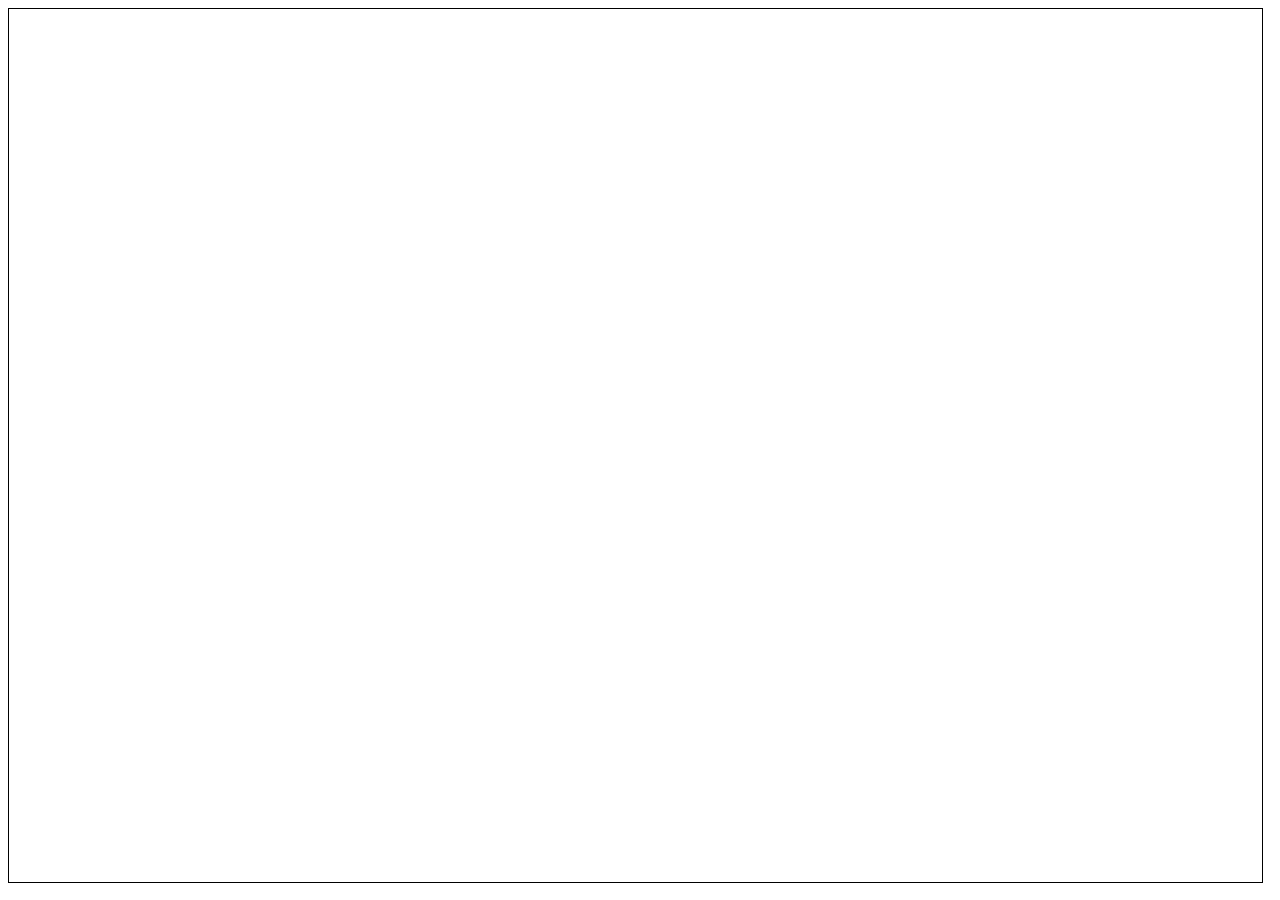
==== index.html @ c4418c20 "hi" ====
<!DOCTYPE html>
<html>
<head>
  <link rel="stylesheet" type="text/css" href="style.css">
  <script src="https://ajax.googleapis.com/ajax/libs/jquery/1.11.3/jquery.min.js"></script>
  <script src="script.js"></script>
</head>
  
<canvas id="canvas">Get a newer browser.</canvas>
  
<div id="images">
  <img id="tank" src="imgs/body.png">
  <img id="turret" src="imgs/Turret.png">
  
  
  
  
  
</div>
</html>
---- style.css ----
canvas
{
  border: black solid 1px;
}

#images
{
  display:none;
}
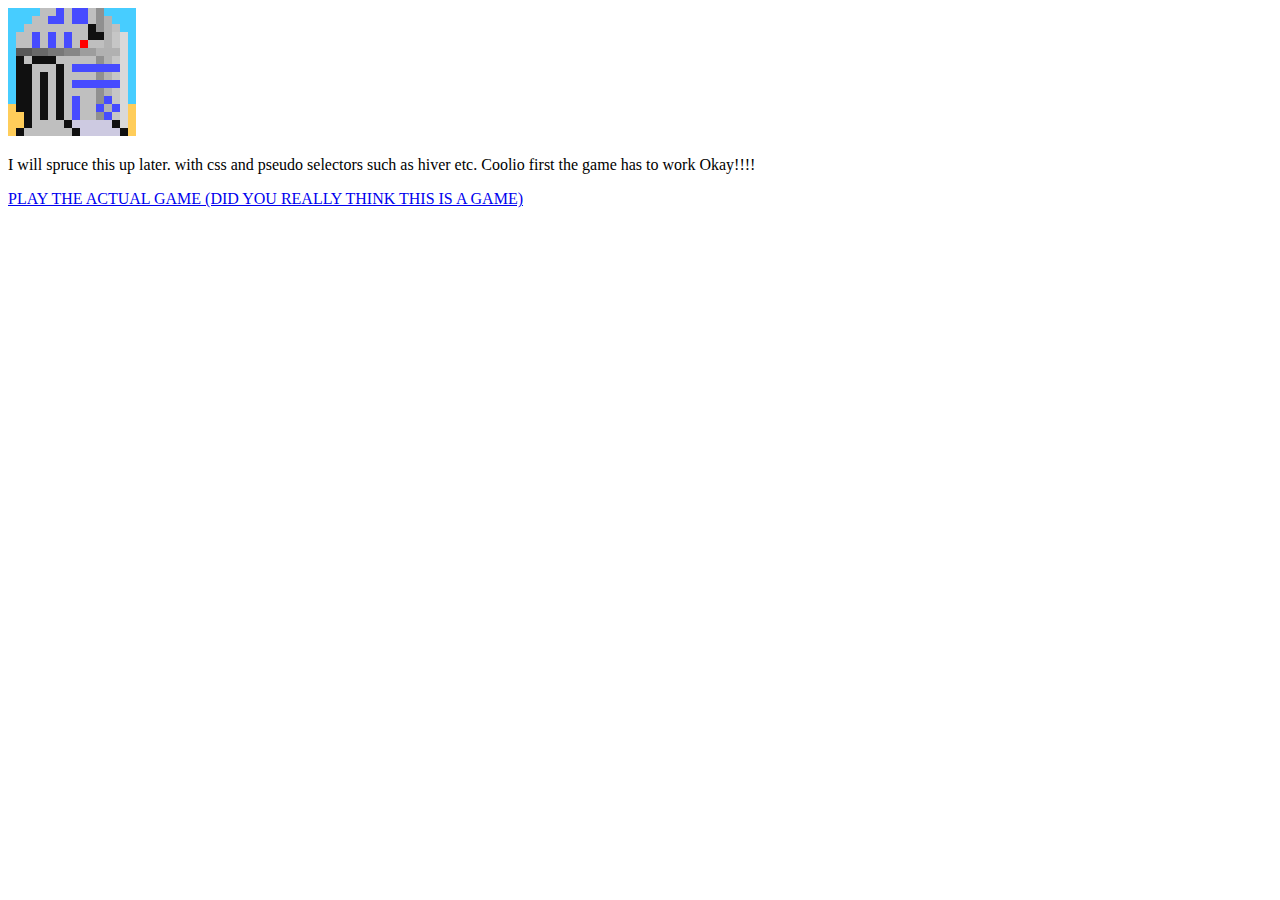
==== commit 4a4b0ad3: "turret almost working" ====
--- a/index.html
+++ b/index.html
@@ -1,20 +1,16 @@
 <!DOCTYPE html>
 <html>
 <head>
+  <title>Tank game REUTER style</title>
+  <link rel="shortcut icon" href="imgs/icon.ico">
   <link rel="stylesheet" type="text/css" href="style.css">
   <script src="https://ajax.googleapis.com/ajax/libs/jquery/1.11.3/jquery.min.js"></script>
   <script src="script.js"></script>
 </head>
-  
-<canvas id="canvas">Get a newer browser.</canvas>
-  
-<div id="images">
-  <img id="tank" src="imgs/body.png">
-  <img id="turret" src="imgs/Turret.png">
+  <img src="imgs/128.png">
+  <p>I will spruce this up later. with css and pseudo selectors such as hiver etc. Coolio first the game has to work Okay!!!!</p>
+  <a href="game.html">PLAY THE ACTUAL GAME (DID YOU REALLY THINK THIS IS A GAME)</a>
+
   
   
-  
-  
-  
-</div>
 </html>